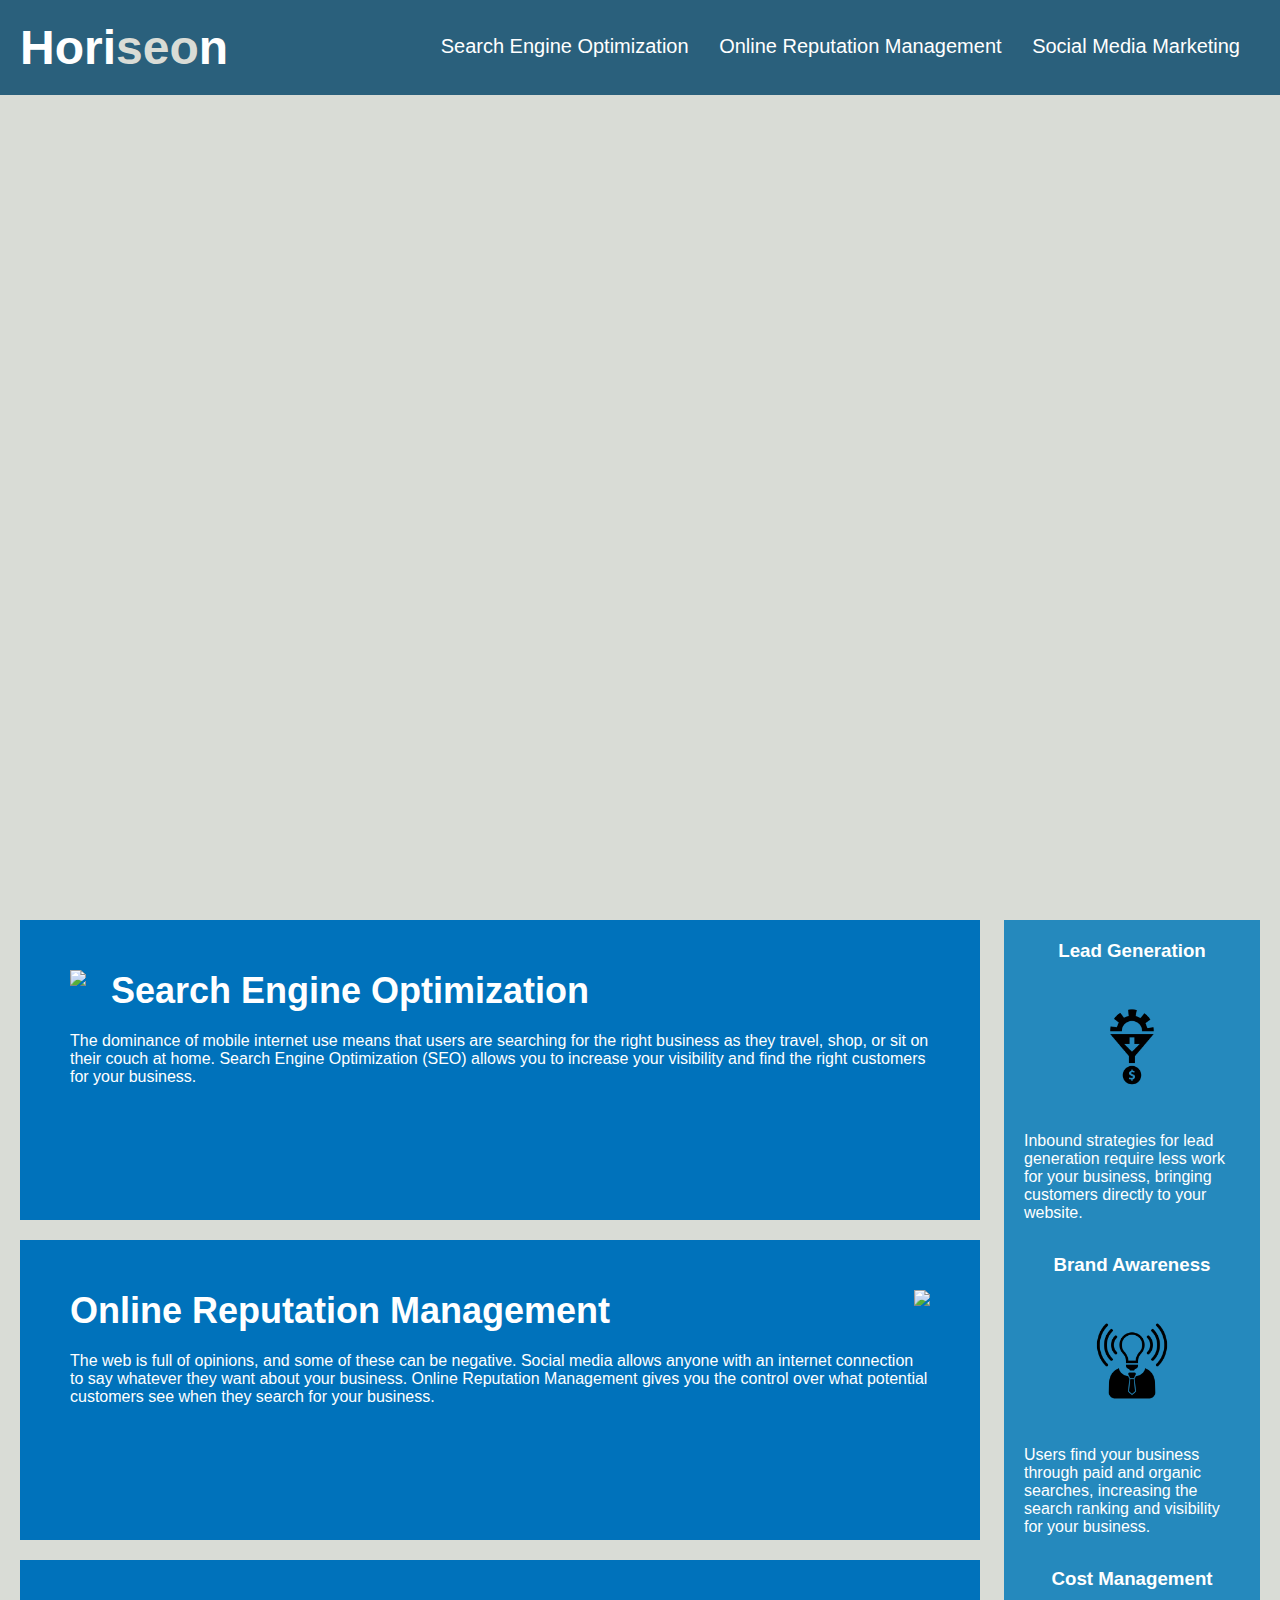
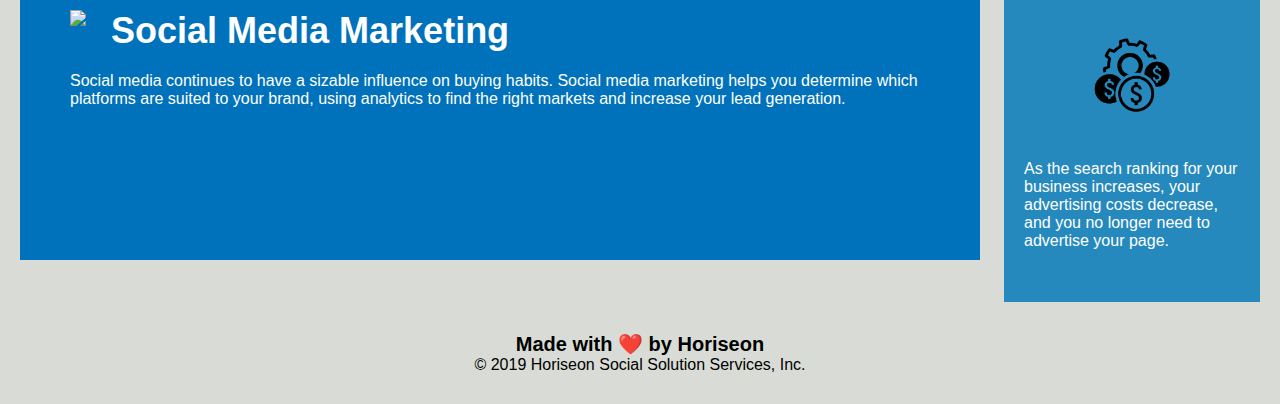
==== Develop/index2.html @ 613b4c70 "dry aside classes" ====
<!DOCTYPE html>
<html lang="en-us">

<head>
    <meta charset="UTF-8" />
    <link rel="stylesheet" href="./assets/css/style.css">
    <title>website</title>
</head>

<body>
    <header class="header">
        <h1>Hori<span class="seo">seo</span>n</h1>
        <div>
            <ul>
                <li>
                    <a href="#search-engine-optimization">Search Engine Optimization</a>
                </li>
                <li>
                    <a href="#online-reputation-management">Online Reputation Management</a>
                </li>
                <li>
                    <a href="#social-media-marketing">Social Media Marketing</a>
                </li>
            </ul>
        </div>
    </header>
    <div class="hero"></div>
    <main class="content">
        <section class="search-engine-optimization">
            <img src="./assets/images/search-engine-optimization.jpg" class="float-left" />
            <h2>Search Engine Optimization</h2>
            <p>
                The dominance of mobile internet use means that users are searching for the right business as they travel, shop, or sit on their couch at home. Search Engine Optimization (SEO) allows you to increase your visibility and find the right customers for your business.
            </p>
        </section>
        <!-- there arent any css id changes that are made maybe remove them-->
        <section class="online-reputation-management">
            <img src="./assets/images/online-reputation-management.jpg" class="float-right" />
            <h2>Online Reputation Management</h2>
            <p>
                The web is full of opinions, and some of these can be negative. Social media allows anyone with an internet connection to say whatever they want about your business. Online Reputation Management gives you the control over what potential customers see when they search for your business.
            </p>
        </section>
        <!-- there arent any css id changes that are made maybe remove them-->
        <section class="social-media-marketing">
            <img src="./assets/images/social-media-marketing.jpg" class="float-left" />
            <h2>Social Media Marketing</h2>
            <p>
                Social media continues to have a sizable influence on buying habits. Social media marketing helps you determine which platforms are suited to your brand, using analytics to find the right markets and increase your lead generation.
            </p>
        </section>
    </main>
    <aside class="benefits">
        <section class="benefit-format">
            <h3>Lead Generation</h3>
            <img src="./assets/images/lead-generation.png" />
            <p>
                Inbound strategies for lead generation require less work for your business, bringing customers directly to your website.
            </p>
        </section>
        <section class="benefit-format">
            <h3>Brand Awareness</h3>
            <img src="./assets/images/brand-awareness.png" />
            <p>
                Users find your business through paid and organic searches, increasing the search ranking and visibility for your business.
            </p>
        </section>
        <section class="benefit-format">
            <h3>Cost Management</h3>
            <img src="./assets/images/cost-management.png" />
            <p>
                As the search ranking for your business increases, your advertising costs decrease, and you no longer need to advertise your page.
            </p>
        </section>
    </aside>
    <footer class="footer">
        <h2>Made with ❤️️ by Horiseon</h2>
        <p>
            &copy; 2019 Horiseon Social Solution Services, Inc.
        </p>
    </footer>
</body>

</html>
---- Develop/assets/css/style.css ----
* {
    box-sizing: border-box;
    padding: 0;
    margin: 0;
}

body {
    background-color: #d9dcd6;
}

.header {
    padding: 20px;
    font-family: 'Trebuchet MS', 'Lucida Sans Unicode', 'Lucida Grande', 'Lucida Sans', Arial, sans-serif;
    background-color: #2a607c;
    color: #ffffff;
}

.header h1 {
    display: inline-block;
    font-size: 48px;
}

.header h1 .seo {
    color: #d9dcd6;
}

.header div {
    padding-top: 15px;
    margin-right: 20px;
    float: right;
    font-family: 'Gill Sans', 'Gill Sans MT', Calibri, 'Trebuchet MS', sans-serif;
    font-size: 20px;
}

.header div ul {
    list-style-type: none;
}

.header div ul li {
    display: inline-block;
    margin-left: 25px;
}

a {
    color: #ffffff;
    text-decoration: none;
}

p {
    font-size: 16px;
}

.hero {
    height: 800px;
    width: 100%;
    margin-bottom: 25px;
    background-image: url("../images/digital-marketing-meeting.jpg");
    background-size: cover;
    background-position: center;
}

.float-left {
    float: left;
    margin-right: 25px;
}

.float-right {
    float: right;
    margin-left: 25px;
}

.content {
    width: 75%;
    display: inline-block;
    margin-left: 20px;
}

.benefits {
    margin-right: 20px;
    padding: 20px;
    clear: both;
    float: right;
    width: 20%;
    height: 100%;
    font-family: 'Gill Sans', 'Gill Sans MT', Calibri, 'Trebuchet MS', sans-serif;
    background-color: #2589bd;
}

/* Reduce the amount of times these classes repeat themselves */
.benefit-format {
    margin-bottom: 32px;
    color: #ffffff;
}

.benefit-brand {
    margin-bottom: 32px;
    color: #ffffff;
}

.benefit-cost {
    margin-bottom: 32px;
    color: #ffffff;
}

/* Reduce the amount of times these classes repeat themselves */
.benefit-format h3 {
    margin-bottom: 10px;
    text-align: center;
}

.benefit-brand h3 {
    margin-bottom: 10px;
    text-align: center;
}

.benefit-cost h3 {
    margin-bottom: 10px;
    text-align: center;
}

/* Reduce the amount of times these classes repeat themselves */
.benefit-format img {
    display: block;
    margin: 10px auto;
    max-width: 150px;
}

.benefit-brand img {
    display: block;
    margin: 10px auto;
    max-width: 150px;
}

.benefit-cost img {
    display: block;
    margin: 10px auto;
    max-width: 150px;
}

/* Reduce the amount of times these classes repeat themselves */
.search-engine-optimization {
    margin-bottom: 20px;
    padding: 50px;
    height: 300px;
    font-family: 'Gill Sans', 'Gill Sans MT', Calibri, 'Trebuchet MS', sans-serif;
    background-color: #0072bb;
    color: #ffffff;
}

.online-reputation-management {
    margin-bottom: 20px;
    padding: 50px;
    height: 300px;
    font-family: 'Gill Sans', 'Gill Sans MT', Calibri, 'Trebuchet MS', sans-serif;
    background-color: #0072bb;
    color: #ffffff;
}

.social-media-marketing {
    margin-bottom: 20px;
    padding: 50px;
    height: 300px;
    font-family: 'Gill Sans', 'Gill Sans MT', Calibri, 'Trebuchet MS', sans-serif;
    background-color: #0072bb;
    color: #ffffff;
}

/* Reduce the amount of times these classes repeat themselves */
.search-engine-optimization img {
    max-height: 200px;
}

.online-reputation-management img {
    max-height: 200px;
}

.social-media-marketing img {
    max-height: 200px;
}

/* Reduce the amount of times these classes repeat themselves */
.search-engine-optimization h2 {
    margin-bottom: 20px;
    font-size: 36px;
}

.online-reputation-management h2 {
    margin-bottom: 20px;
    font-size: 36px;
}

.social-media-marketing h2 {
    margin-bottom: 20px;
    font-size: 36px;
}

.footer {
    padding: 30px;
    clear: both;
    font-family: 'Trebuchet MS', 'Lucida Sans Unicode', 'Lucida Grande', 'Lucida Sans', Arial, sans-serif;
    text-align: center;
}

.footer h2 {
    font-size: 20px;
}
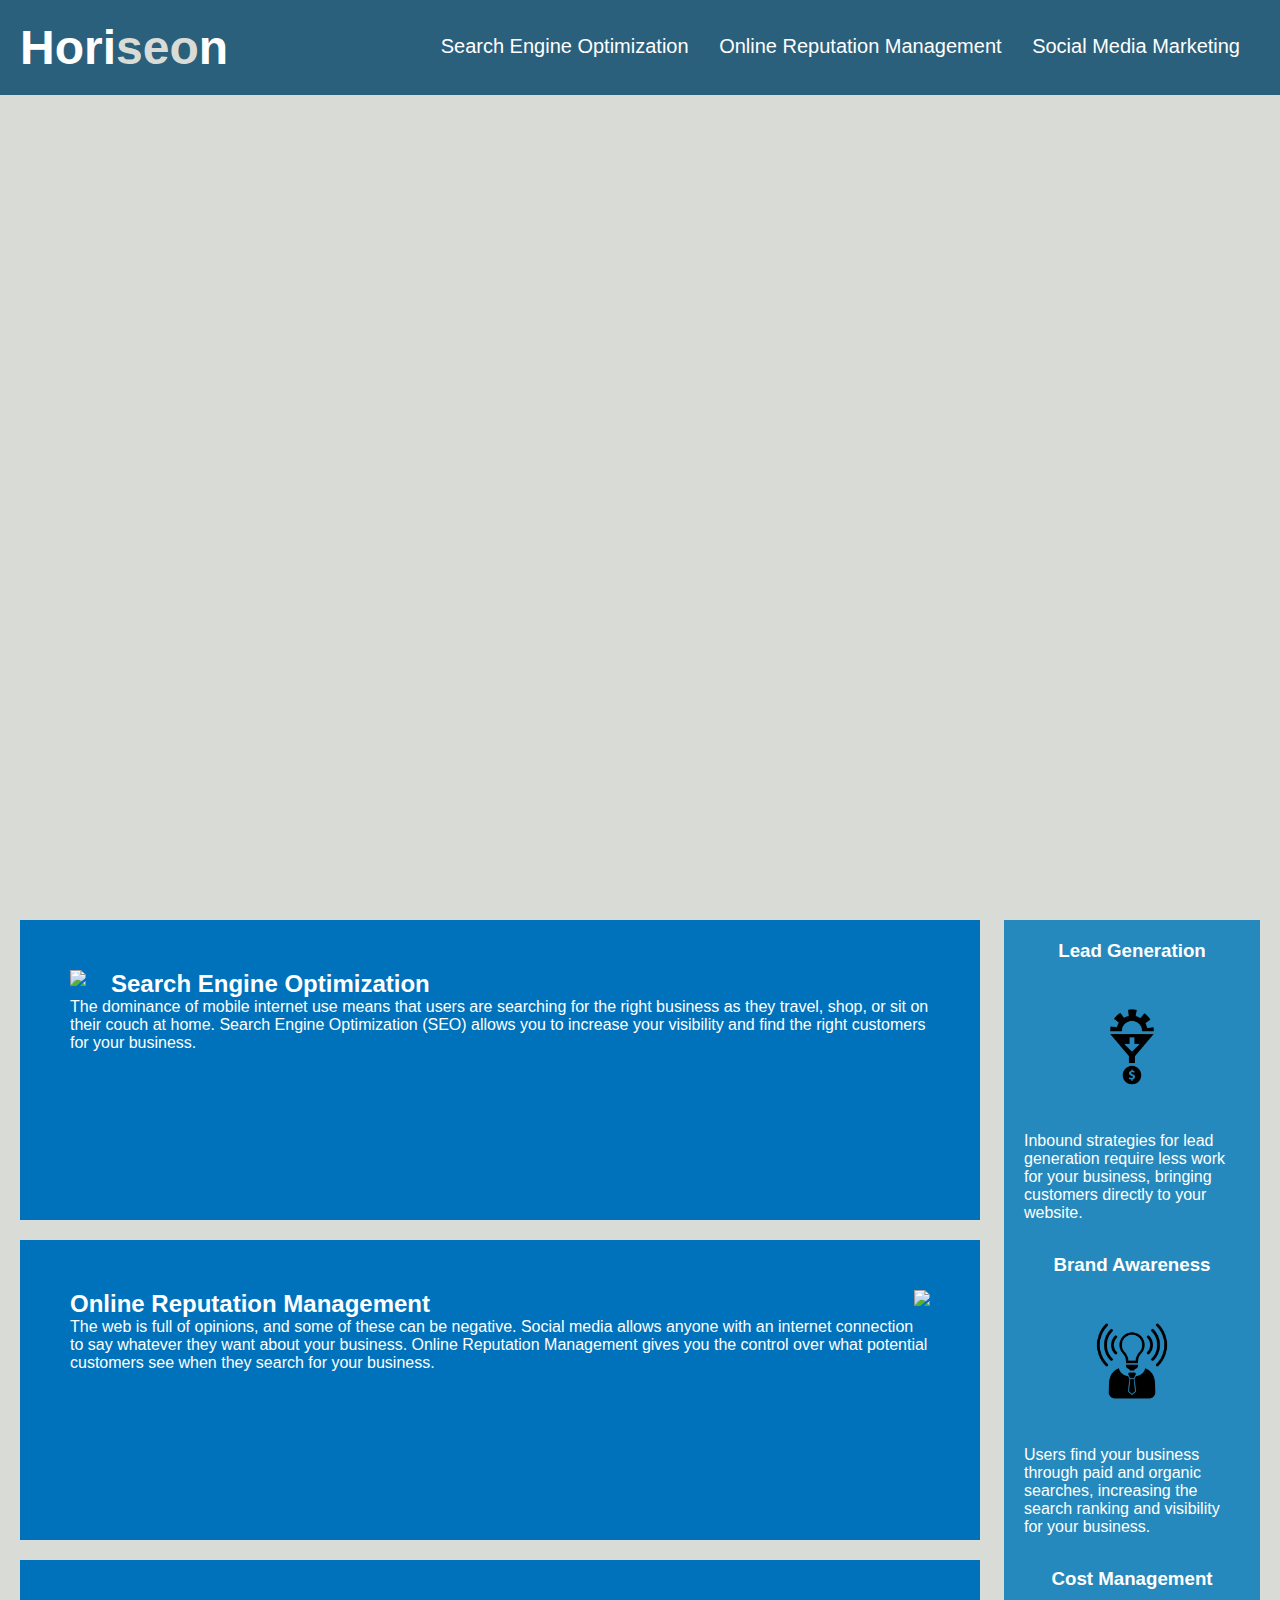
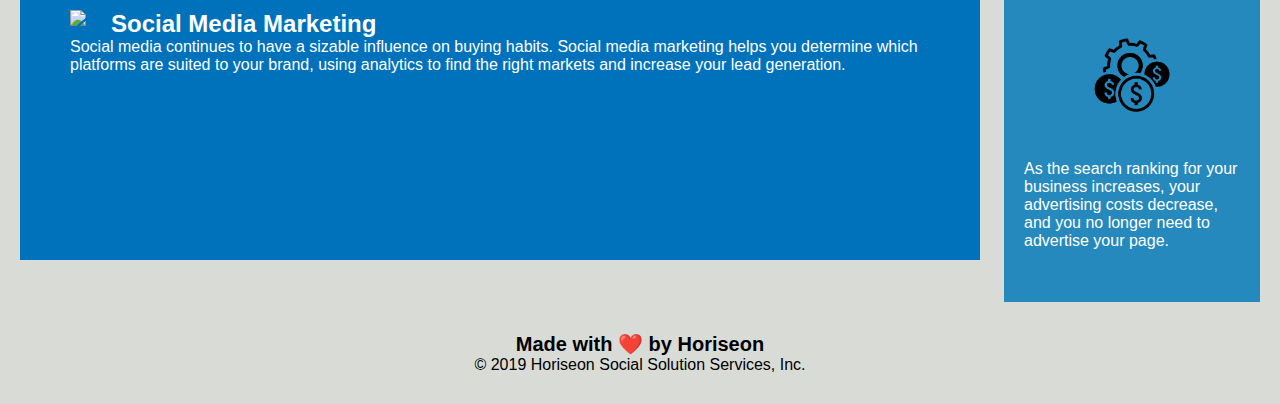
==== commit e915d3dd: "fixed id ionfo" ====
--- a/Develop/index2.html
+++ b/Develop/index2.html
@@ -26,7 +26,7 @@
     </header>
     <div class="hero"></div>
     <main class="content">
-        <section class="search-engine-optimization">
+        <section id="search-engine-optimization" class="aside-optimization">
             <img src="./assets/images/search-engine-optimization.jpg" class="float-left" />
             <h2>Search Engine Optimization</h2>
             <p>
@@ -34,7 +34,7 @@
             </p>
         </section>
         <!-- there arent any css id changes that are made maybe remove them-->
-        <section class="online-reputation-management">
+        <section id="online-reputation-management" class="aside-optimization">
             <img src="./assets/images/online-reputation-management.jpg" class="float-right" />
             <h2>Online Reputation Management</h2>
             <p>
@@ -42,7 +42,7 @@
             </p>
         </section>
         <!-- there arent any css id changes that are made maybe remove them-->
-        <section class="social-media-marketing">
+        <section id="social-media-marketing" class="aside-optimization">
             <img src="./assets/images/social-media-marketing.jpg" class="float-left" />
             <h2>Social Media Marketing</h2>
             <p>
--- a/Develop/assets/css/style.css
+++ b/Develop/assets/css/style.css
@@ -92,7 +92,7 @@
     color: #ffffff;
 }
 
-.benefit-brand {
+/* .benefit-brand {
     margin-bottom: 32px;
     color: #ffffff;
 }
@@ -100,7 +100,7 @@
 .benefit-cost {
     margin-bottom: 32px;
     color: #ffffff;
-}
+} */
 
 /* Reduce the amount of times these classes repeat themselves */
 .benefit-format h3 {
@@ -108,7 +108,7 @@
     text-align: center;
 }
 
-.benefit-brand h3 {
+/* .benefit-brand h3 {
     margin-bottom: 10px;
     text-align: center;
 }
@@ -116,7 +116,7 @@
 .benefit-cost h3 {
     margin-bottom: 10px;
     text-align: center;
-}
+} */
 
 /* Reduce the amount of times these classes repeat themselves */
 .benefit-format img {
@@ -124,7 +124,7 @@
     margin: 10px auto;
     max-width: 150px;
 }
-
+/* 
 .benefit-brand img {
     display: block;
     margin: 10px auto;
@@ -135,10 +135,10 @@
     display: block;
     margin: 10px auto;
     max-width: 150px;
-}
-
-/* Reduce the amount of times these classes repeat themselves */
-.search-engine-optimization {
+} */
+
+/* Reduce the amount of times these classes repeat themselves */
+.aside-optimization {
     margin-bottom: 20px;
     padding: 50px;
     height: 300px;
@@ -166,7 +166,7 @@
 }
 
 /* Reduce the amount of times these classes repeat themselves */
-.search-engine-optimization img {
+.aside-optimization img {
     max-height: 200px;
 }
 
@@ -179,7 +179,7 @@
 }
 
 /* Reduce the amount of times these classes repeat themselves */
-.search-engine-optimization h2 {
+.saside-optimization h2 {
     margin-bottom: 20px;
     font-size: 36px;
 }
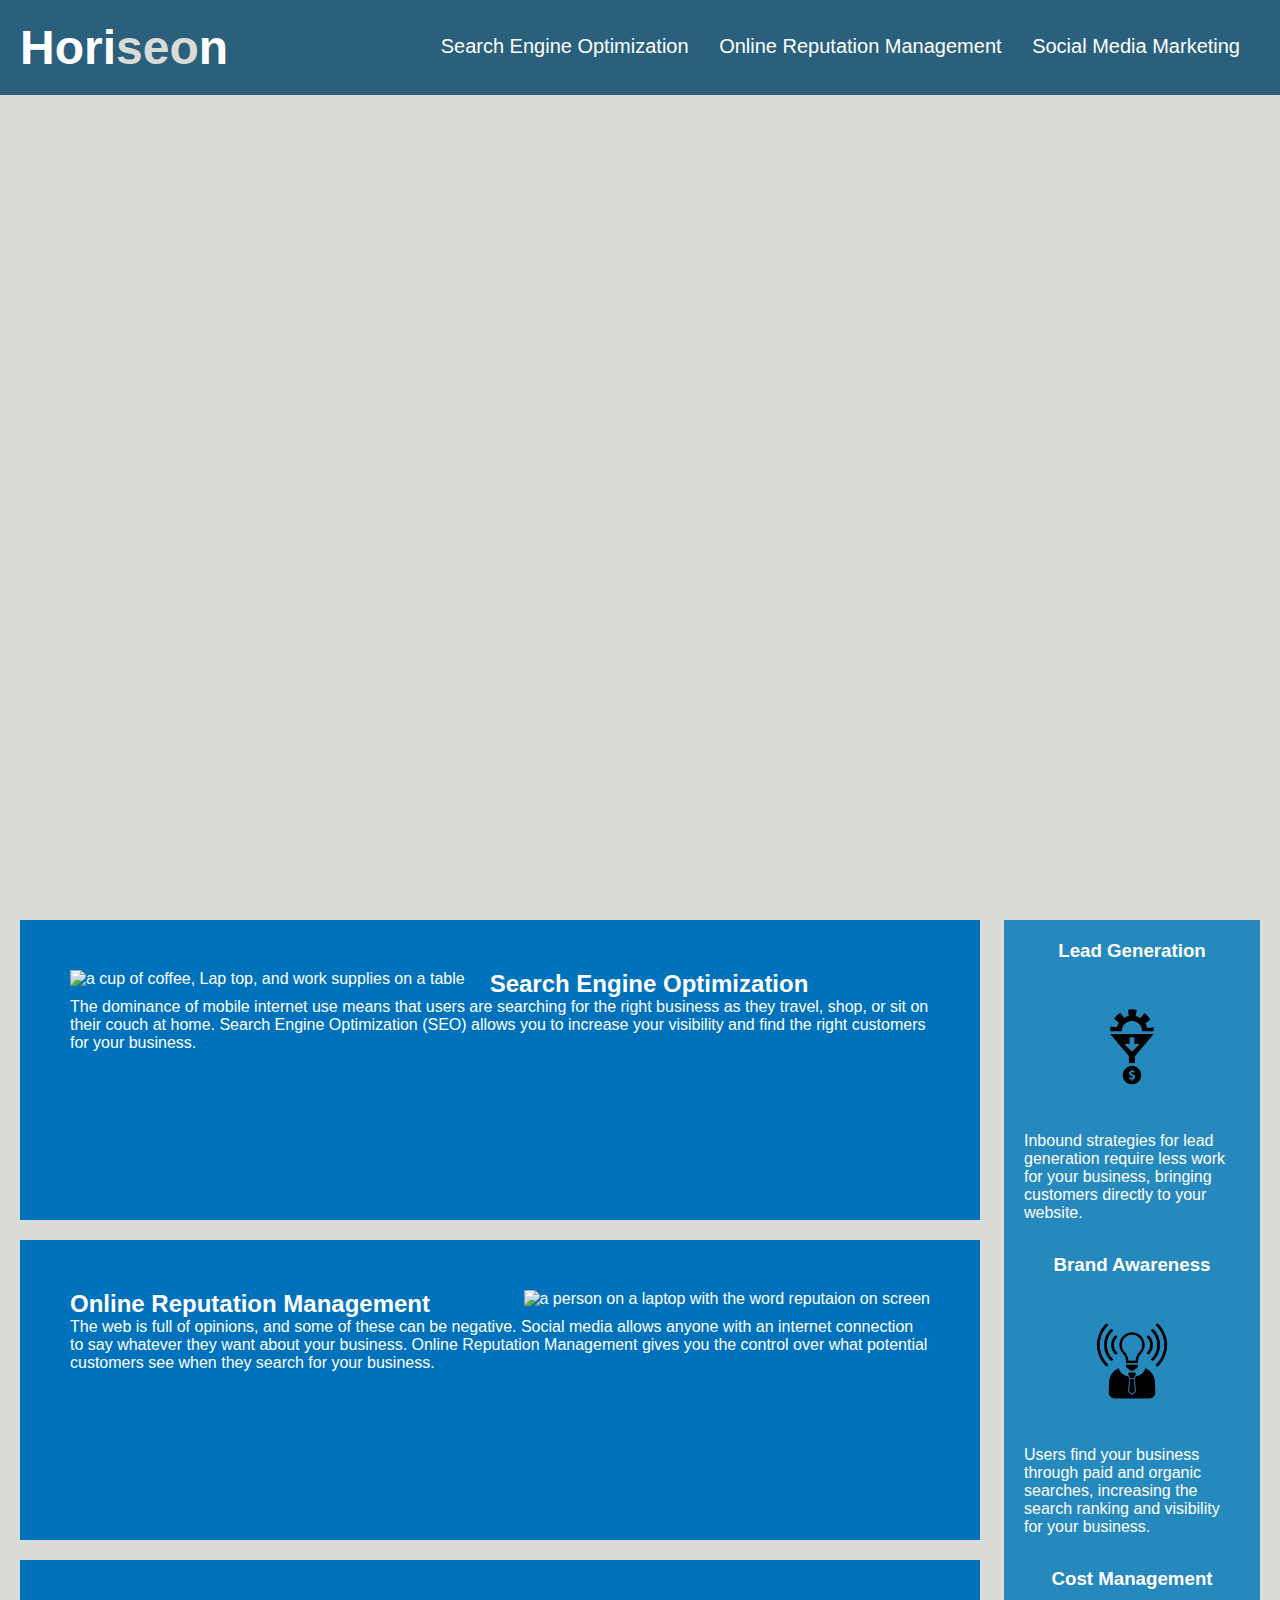
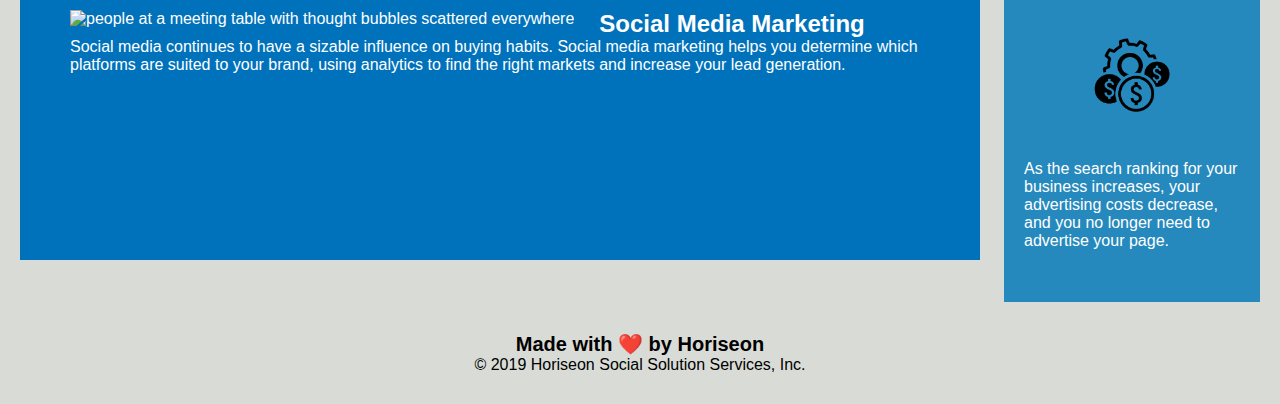
==== commit 2d9ddadf: "alt tags started" ====
--- a/Develop/index2.html
+++ b/Develop/index2.html
@@ -27,7 +27,7 @@
     <div class="hero"></div>
     <main class="content">
         <section id="search-engine-optimization" class="aside-optimization">
-            <img src="./assets/images/search-engine-optimization.jpg" class="float-left" />
+            <img src="./assets/images/search-engine-optimization.jpg" alt="a cup of coffee, Lap top, and work supplies on a table" class="float-left" />
             <h2>Search Engine Optimization</h2>
             <p>
                 The dominance of mobile internet use means that users are searching for the right business as they travel, shop, or sit on their couch at home. Search Engine Optimization (SEO) allows you to increase your visibility and find the right customers for your business.
@@ -35,7 +35,7 @@
         </section>
         <!-- there arent any css id changes that are made maybe remove them-->
         <section id="online-reputation-management" class="aside-optimization">
-            <img src="./assets/images/online-reputation-management.jpg" class="float-right" />
+            <img src="./assets/images/online-reputation-management.jpg" alt="a person on a laptop with the word reputaion on screen" class="float-right" />
             <h2>Online Reputation Management</h2>
             <p>
                 The web is full of opinions, and some of these can be negative. Social media allows anyone with an internet connection to say whatever they want about your business. Online Reputation Management gives you the control over what potential customers see when they search for your business.
@@ -43,7 +43,7 @@
         </section>
         <!-- there arent any css id changes that are made maybe remove them-->
         <section id="social-media-marketing" class="aside-optimization">
-            <img src="./assets/images/social-media-marketing.jpg" class="float-left" />
+            <img src="./assets/images/social-media-marketing.jpg" alt="people at a meeting table with thought bubbles scattered everywhere" class="float-left" />
             <h2>Social Media Marketing</h2>
             <p>
                 Social media continues to have a sizable influence on buying habits. Social media marketing helps you determine which platforms are suited to your brand, using analytics to find the right markets and increase your lead generation.
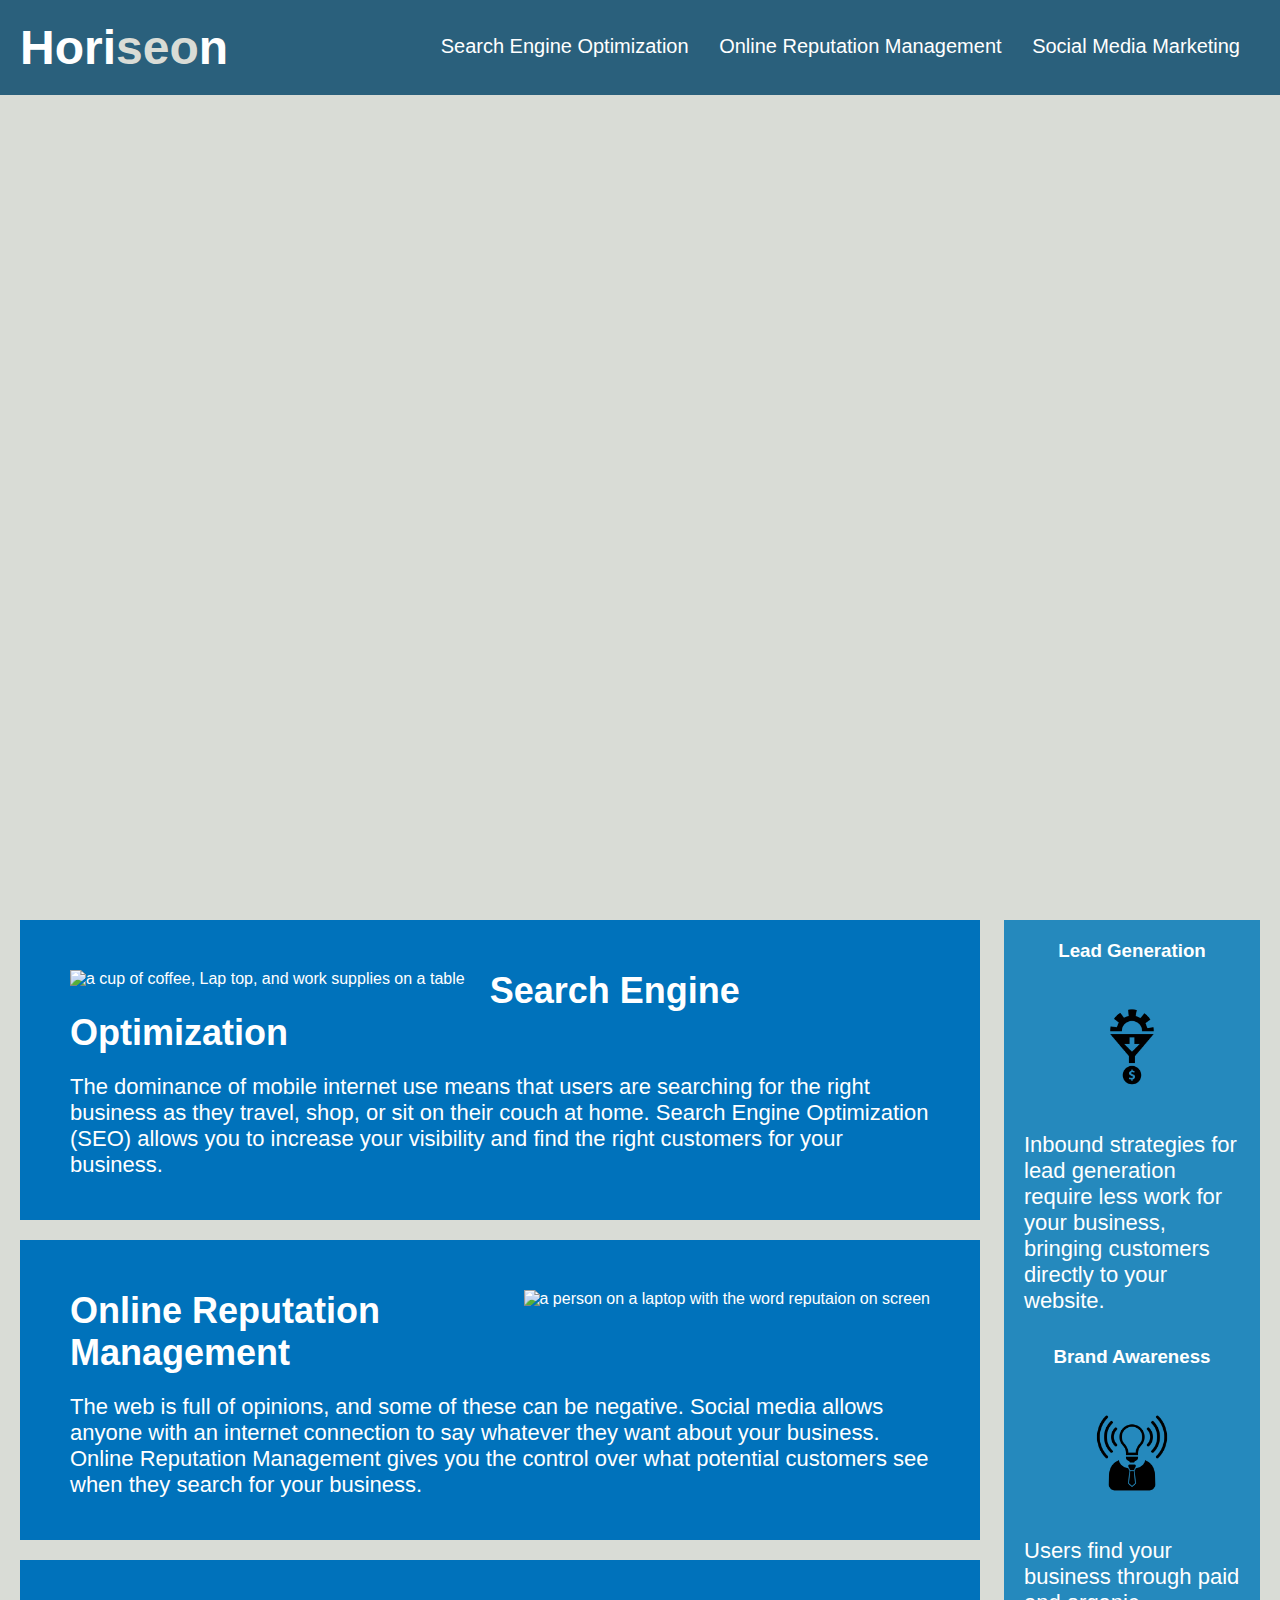
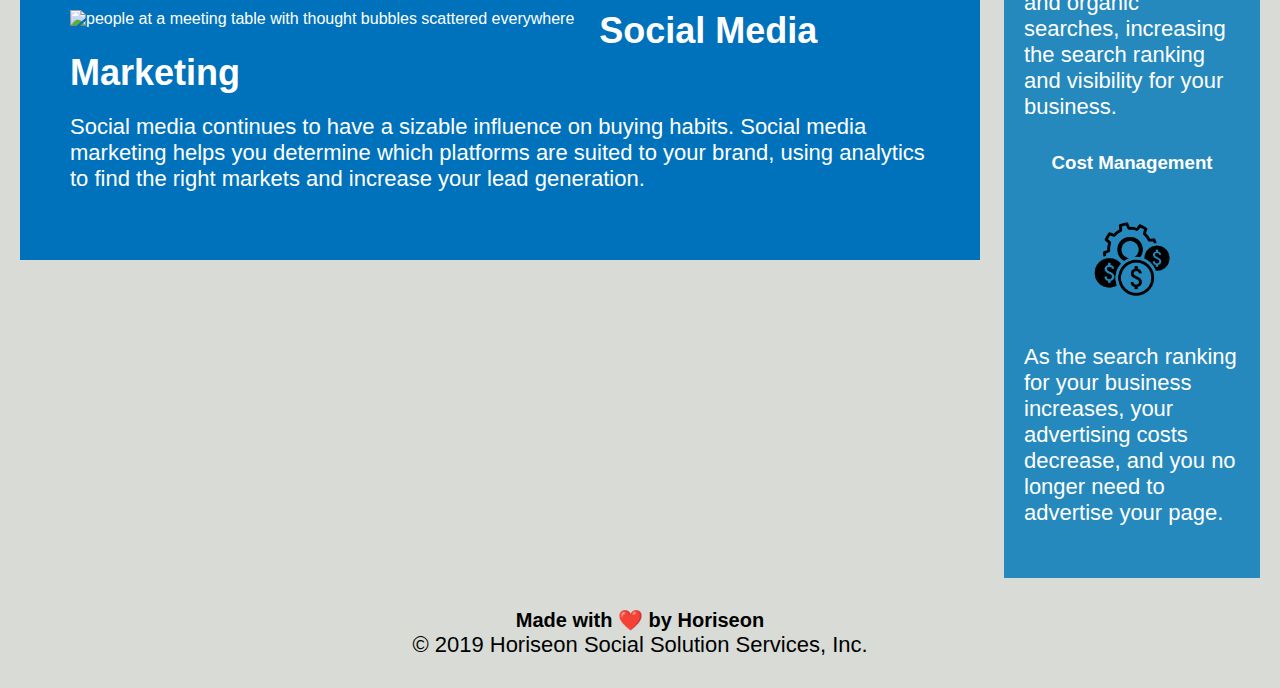
==== commit 8d6ef876: "alt tags all added" ====
--- a/Develop/index2.html
+++ b/Develop/index2.html
@@ -24,9 +24,9 @@
             </ul>
         </div>
     </header>
-    <div class="hero"></div>
+    <div class="hero" role="img" aria-label="Four people in an important meeting in a boardroom"></div>
     <main class="content">
-        <section id="search-engine-optimization" class="aside-optimization">
+        <section id="search-engine-optimization" class="benefit-format">
             <img src="./assets/images/search-engine-optimization.jpg" alt="a cup of coffee, Lap top, and work supplies on a table" class="float-left" />
             <h2>Search Engine Optimization</h2>
             <p>
@@ -34,7 +34,7 @@
             </p>
         </section>
         <!-- there arent any css id changes that are made maybe remove them-->
-        <section id="online-reputation-management" class="aside-optimization">
+        <section id="online-reputation-management" class="benefit-format">
             <img src="./assets/images/online-reputation-management.jpg" alt="a person on a laptop with the word reputaion on screen" class="float-right" />
             <h2>Online Reputation Management</h2>
             <p>
@@ -42,7 +42,7 @@
             </p>
         </section>
         <!-- there arent any css id changes that are made maybe remove them-->
-        <section id="social-media-marketing" class="aside-optimization">
+        <section id="social-media-marketing" class="benefit-format">
             <img src="./assets/images/social-media-marketing.jpg" alt="people at a meeting table with thought bubbles scattered everywhere" class="float-left" />
             <h2>Social Media Marketing</h2>
             <p>
@@ -51,23 +51,23 @@
         </section>
     </main>
     <aside class="benefits">
-        <section class="benefit-format">
+        <section class="aside-optimization">
             <h3>Lead Generation</h3>
-            <img src="./assets/images/lead-generation.png" />
+            <img src="./assets/images/lead-generation.png" alt= "a money making prosses" />
             <p>
                 Inbound strategies for lead generation require less work for your business, bringing customers directly to your website.
             </p>
         </section>
-        <section class="benefit-format">
+        <section class="aside-optimization">
             <h3>Brand Awareness</h3>
-            <img src="./assets/images/brand-awareness.png" />
+            <img src="./assets/images/brand-awareness.png" alt= "a man with a light bulb head"/>
             <p>
                 Users find your business through paid and organic searches, increasing the search ranking and visibility for your business.
             </p>
         </section>
-        <section class="benefit-format">
+        <section class="aside-optimization">
             <h3>Cost Management</h3>
-            <img src="./assets/images/cost-management.png" />
+            <img src="./assets/images/cost-management.png" alt="3 cogs and a dollar sign"/>
             <p>
                 As the search ranking for your business increases, your advertising costs decrease, and you no longer need to advertise your page.
             </p>
--- a/Develop/assets/css/style.css
+++ b/Develop/assets/css/style.css
@@ -47,7 +47,7 @@
 }
 
 p {
-    font-size: 16px;
+    font-size: 22px;
 }
 
 .hero {
@@ -87,7 +87,7 @@
 }
 
 /* Reduce the amount of times these classes repeat themselves */
-.benefit-format {
+.aside-optimization {
     margin-bottom: 32px;
     color: #ffffff;
 }
@@ -103,7 +103,7 @@
 } */
 
 /* Reduce the amount of times these classes repeat themselves */
-.benefit-format h3 {
+.aside-optimization h3 {
     margin-bottom: 10px;
     text-align: center;
 }
@@ -119,7 +119,7 @@
 } */
 
 /* Reduce the amount of times these classes repeat themselves */
-.benefit-format img {
+.aside-optimization img {
     display: block;
     margin: 10px auto;
     max-width: 150px;
@@ -138,7 +138,7 @@
 } */
 
 /* Reduce the amount of times these classes repeat themselves */
-.aside-optimization {
+.benefit-format {
     margin-bottom: 20px;
     padding: 50px;
     height: 300px;
@@ -147,7 +147,7 @@
     color: #ffffff;
 }
 
-.online-reputation-management {
+/* .online-reputation-management {
     margin-bottom: 20px;
     padding: 50px;
     height: 300px;
@@ -163,28 +163,28 @@
     font-family: 'Gill Sans', 'Gill Sans MT', Calibri, 'Trebuchet MS', sans-serif;
     background-color: #0072bb;
     color: #ffffff;
-}
-
-/* Reduce the amount of times these classes repeat themselves */
-.aside-optimization img {
+} */
+
+/* Reduce the amount of times these classes repeat themselves */
+.benefit-format img {
     max-height: 200px;
 }
 
-.online-reputation-management img {
+/* .online-reputation-management img {
     max-height: 200px;
 }
 
 .social-media-marketing img {
     max-height: 200px;
-}
-
-/* Reduce the amount of times these classes repeat themselves */
-.saside-optimization h2 {
+} */
+
+/* Reduce the amount of times these classes repeat themselves */
+.benefit-format h2 {
     margin-bottom: 20px;
     font-size: 36px;
 }
 
-.online-reputation-management h2 {
+/* .online-reputation-management h2 {
     margin-bottom: 20px;
     font-size: 36px;
 }
@@ -192,7 +192,7 @@
 .social-media-marketing h2 {
     margin-bottom: 20px;
     font-size: 36px;
-}
+} */
 
 .footer {
     padding: 30px;
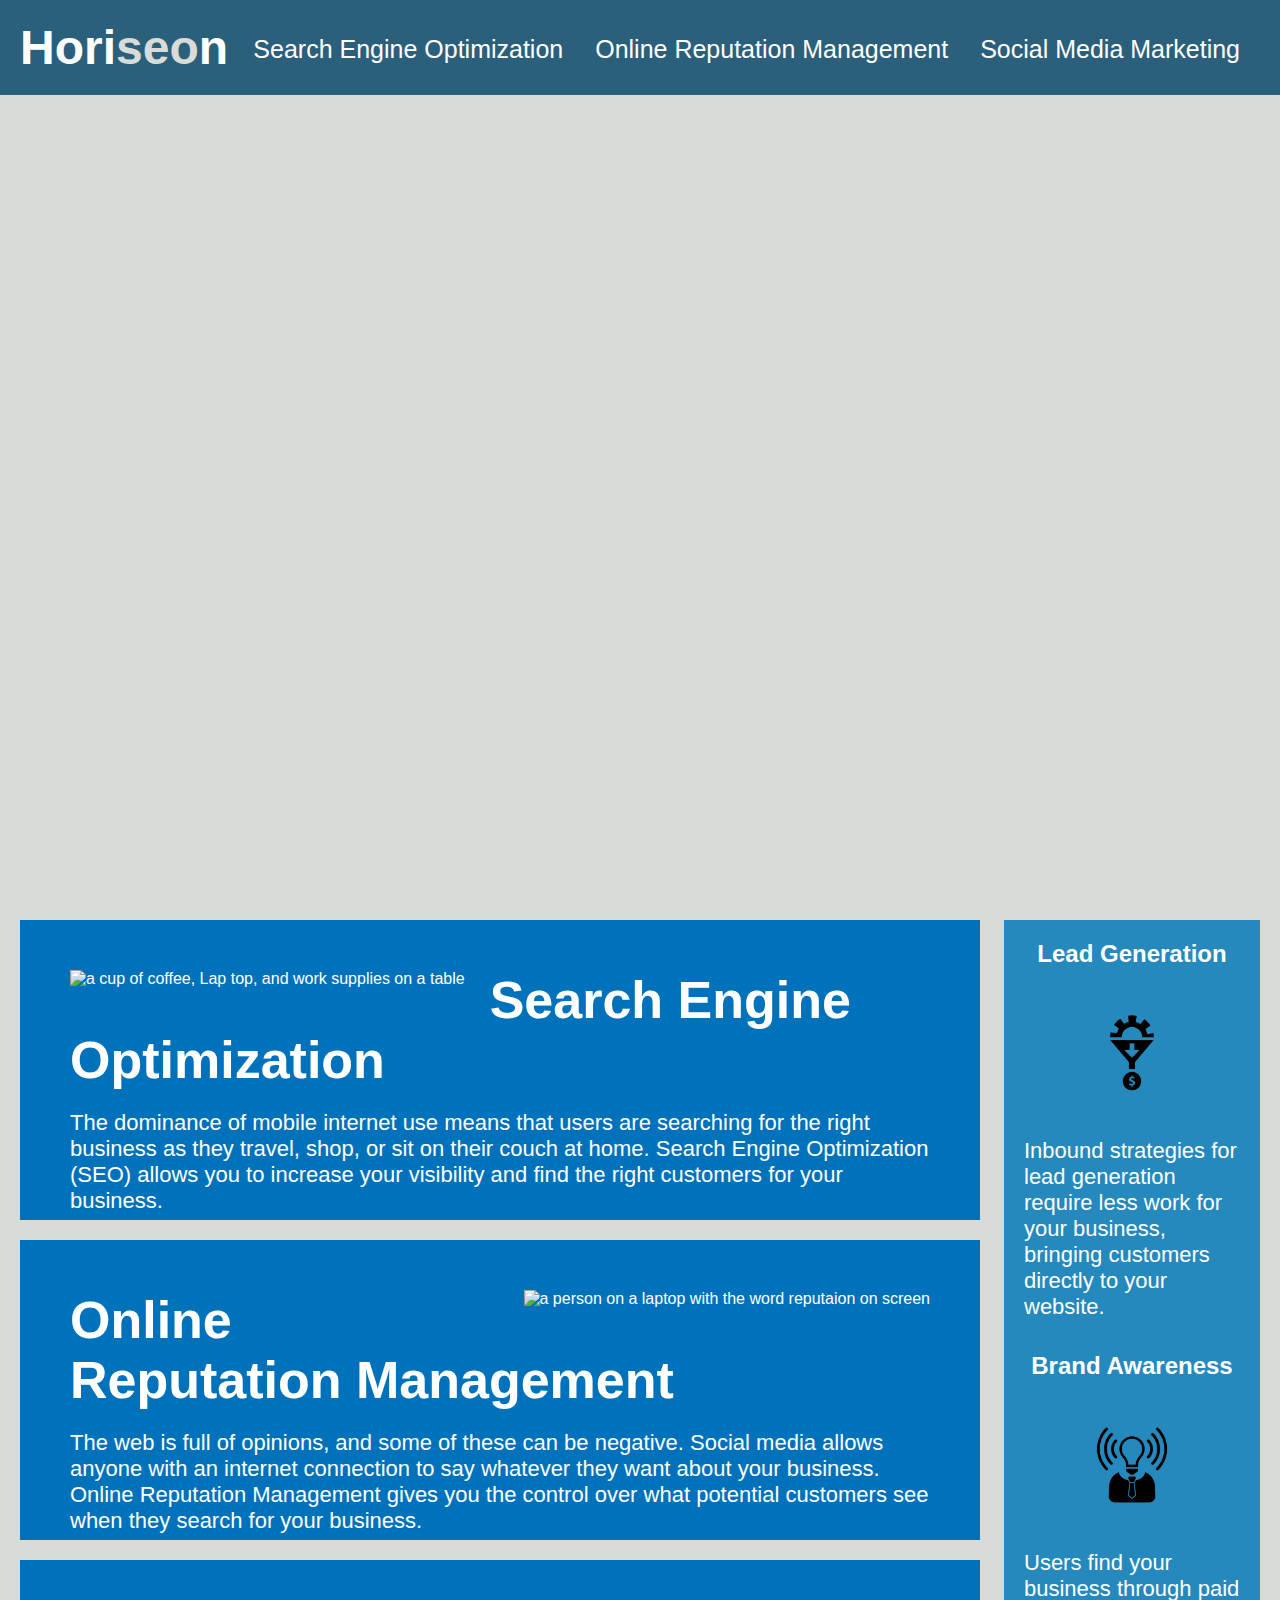
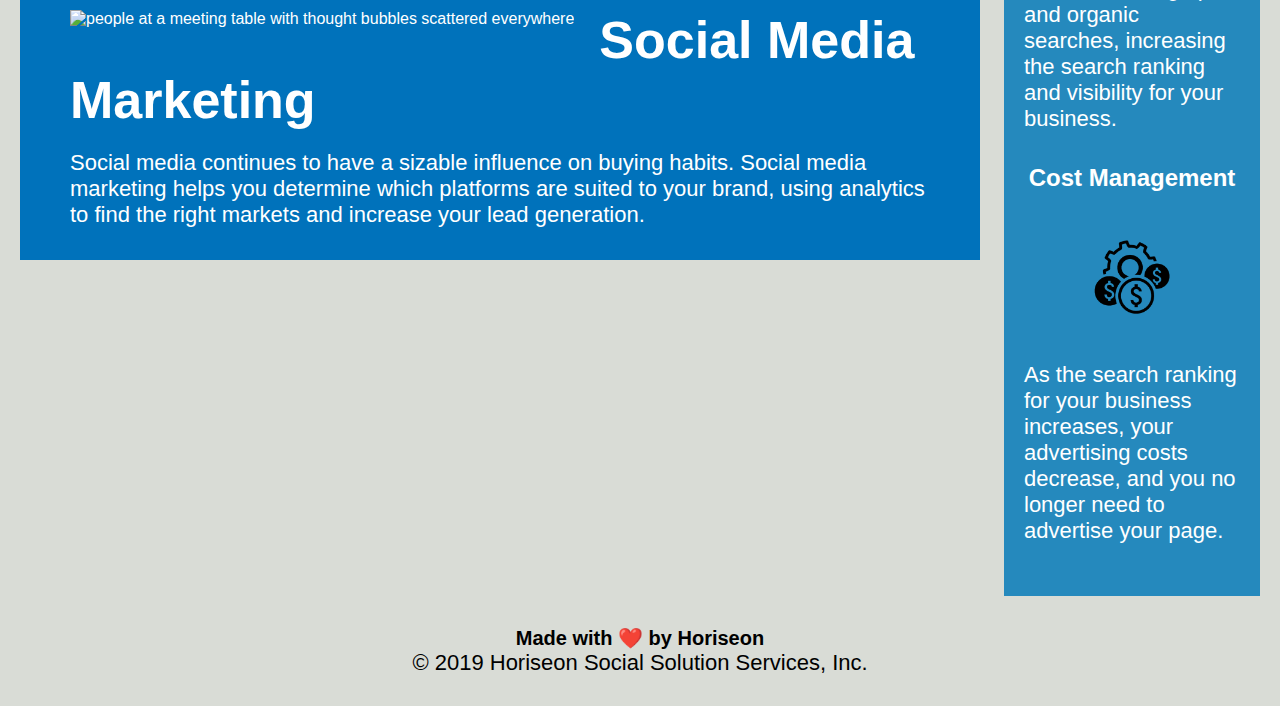
==== commit 097c33ff: "updates" ====
--- a/Develop/index2.html
+++ b/Develop/index2.html
@@ -25,7 +25,7 @@
         </div>
     </header>
     <div class="hero" role="img" aria-label="Four people in an important meeting in a boardroom"></div>
-    <main class="content">
+    <main class="benefits">
         <section id="search-engine-optimization" class="benefit-format">
             <img src="./assets/images/search-engine-optimization.jpg" alt="a cup of coffee, Lap top, and work supplies on a table" class="float-left" />
             <h2>Search Engine Optimization</h2>
@@ -50,7 +50,7 @@
             </p>
         </section>
     </main>
-    <aside class="benefits">
+    <aside class="content">
         <section class="aside-optimization">
             <h3>Lead Generation</h3>
             <img src="./assets/images/lead-generation.png" alt= "a money making prosses" />
--- a/Develop/assets/css/style.css
+++ b/Develop/assets/css/style.css
@@ -29,7 +29,7 @@
     margin-right: 20px;
     float: right;
     font-family: 'Gill Sans', 'Gill Sans MT', Calibri, 'Trebuchet MS', sans-serif;
-    font-size: 20px;
+    font-size: 25px;
 }
 
 .header div ul {
@@ -69,13 +69,13 @@
     margin-left: 25px;
 }
 
-.content {
+.benefits{
     width: 75%;
     display: inline-block;
     margin-left: 20px;
 }
 
-.benefits {
+.content{
     margin-right: 20px;
     padding: 20px;
     clear: both;
@@ -104,6 +104,7 @@
 
 /* Reduce the amount of times these classes repeat themselves */
 .aside-optimization h3 {
+    font-size: 24px;
     margin-bottom: 10px;
     text-align: center;
 }
@@ -181,7 +182,7 @@
 /* Reduce the amount of times these classes repeat themselves */
 .benefit-format h2 {
     margin-bottom: 20px;
-    font-size: 36px;
+    font-size: 52px;
 }
 
 /* .online-reputation-management h2 {
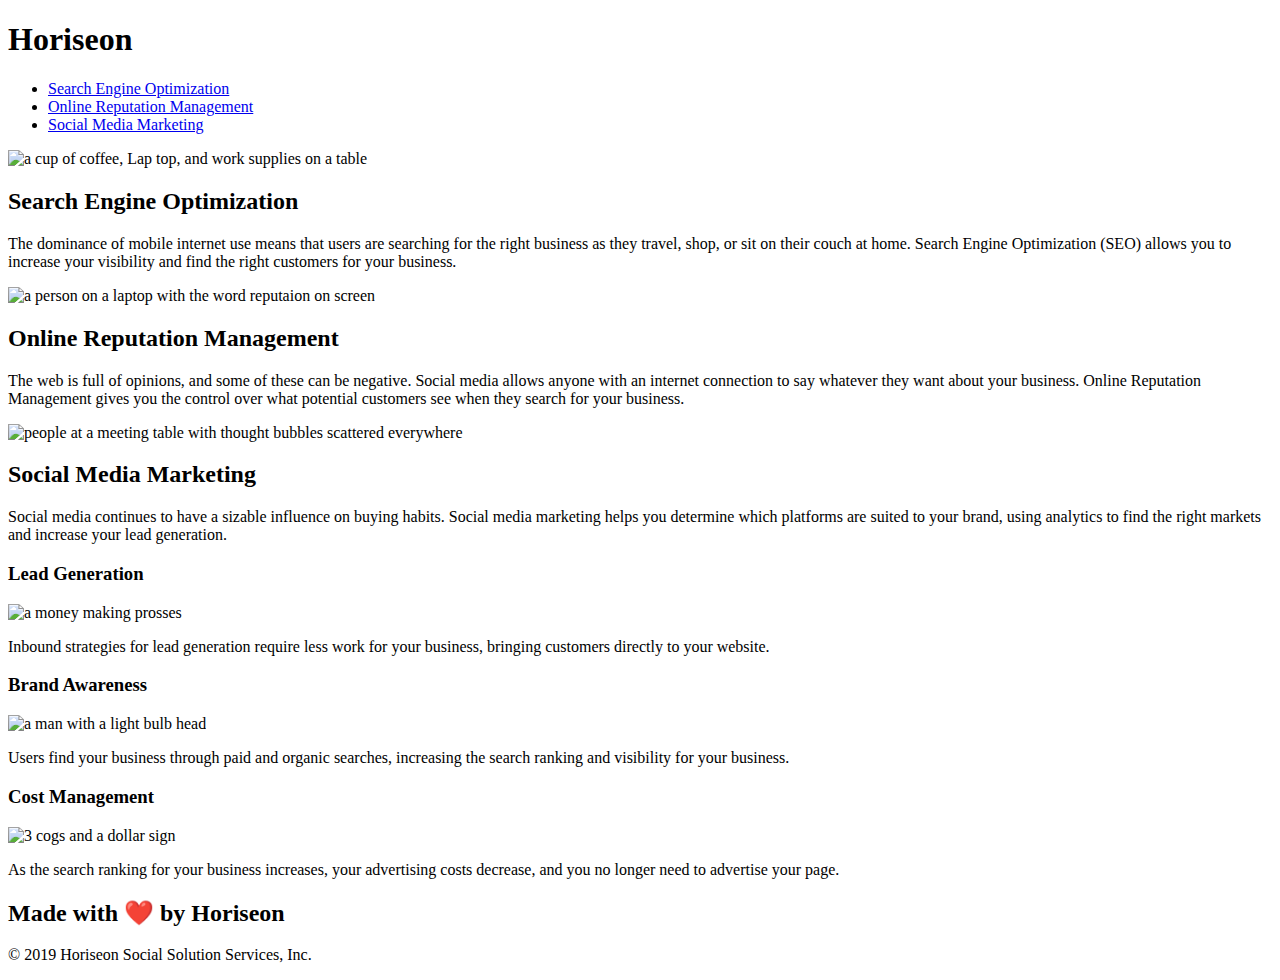
==== commit 770848be: "put everything into the Develep folder" ====
--- a/Develop/index2.html
+++ b/Develop/index2.html
@@ -3,7 +3,7 @@
 
 <head>
     <meta charset="UTF-8" />
-    <link rel="stylesheet" href="./assets/css/style.css">
+    <link rel="stylesheet" href="./Develop/assets/css/style.css">
     <title>website</title>
 </head>
 
@@ -27,7 +27,7 @@
     <div class="hero" role="img" aria-label="Four people in an important meeting in a boardroom"></div>
     <main class="benefits">
         <section id="search-engine-optimization" class="benefit-format">
-            <img src="./assets/images/search-engine-optimization.jpg" alt="a cup of coffee, Lap top, and work supplies on a table" class="float-left" />
+            <img src="./Develop/assets/images/search-engine-optimization.jpg" alt="a cup of coffee, Lap top, and work supplies on a table" class="float-left" />
             <h2>Search Engine Optimization</h2>
             <p>
                 The dominance of mobile internet use means that users are searching for the right business as they travel, shop, or sit on their couch at home. Search Engine Optimization (SEO) allows you to increase your visibility and find the right customers for your business.
@@ -35,7 +35,7 @@
         </section>
         <!-- there arent any css id changes that are made maybe remove them-->
         <section id="online-reputation-management" class="benefit-format">
-            <img src="./assets/images/online-reputation-management.jpg" alt="a person on a laptop with the word reputaion on screen" class="float-right" />
+            <img src="./Develop/assets/images/online-reputation-management.jpg" alt="a person on a laptop with the word reputaion on screen" class="float-right" />
             <h2>Online Reputation Management</h2>
             <p>
                 The web is full of opinions, and some of these can be negative. Social media allows anyone with an internet connection to say whatever they want about your business. Online Reputation Management gives you the control over what potential customers see when they search for your business.
@@ -43,7 +43,7 @@
         </section>
         <!-- there arent any css id changes that are made maybe remove them-->
         <section id="social-media-marketing" class="benefit-format">
-            <img src="./assets/images/social-media-marketing.jpg" alt="people at a meeting table with thought bubbles scattered everywhere" class="float-left" />
+            <img src="./Develop/assets/images/social-media-marketing.jpg" alt="people at a meeting table with thought bubbles scattered everywhere" class="float-left" />
             <h2>Social Media Marketing</h2>
             <p>
                 Social media continues to have a sizable influence on buying habits. Social media marketing helps you determine which platforms are suited to your brand, using analytics to find the right markets and increase your lead generation.
@@ -53,21 +53,21 @@
     <aside class="content">
         <section class="aside-optimization">
             <h3>Lead Generation</h3>
-            <img src="./assets/images/lead-generation.png" alt= "a money making prosses" />
+            <img src="./Develop/assets/images/lead-generation.png" alt= "a money making prosses" />
             <p>
                 Inbound strategies for lead generation require less work for your business, bringing customers directly to your website.
             </p>
         </section>
         <section class="aside-optimization">
             <h3>Brand Awareness</h3>
-            <img src="./assets/images/brand-awareness.png" alt= "a man with a light bulb head"/>
+            <img src="./Develop/assets/images/brand-awareness.png" alt= "a man with a light bulb head"/>
             <p>
                 Users find your business through paid and organic searches, increasing the search ranking and visibility for your business.
             </p>
         </section>
         <section class="aside-optimization">
             <h3>Cost Management</h3>
-            <img src="./assets/images/cost-management.png" alt="3 cogs and a dollar sign"/>
+            <img src="./Develop/assets/images/cost-management.png" alt="3 cogs and a dollar sign"/>
             <p>
                 As the search ranking for your business increases, your advertising costs decrease, and you no longer need to advertise your page.
             </p>
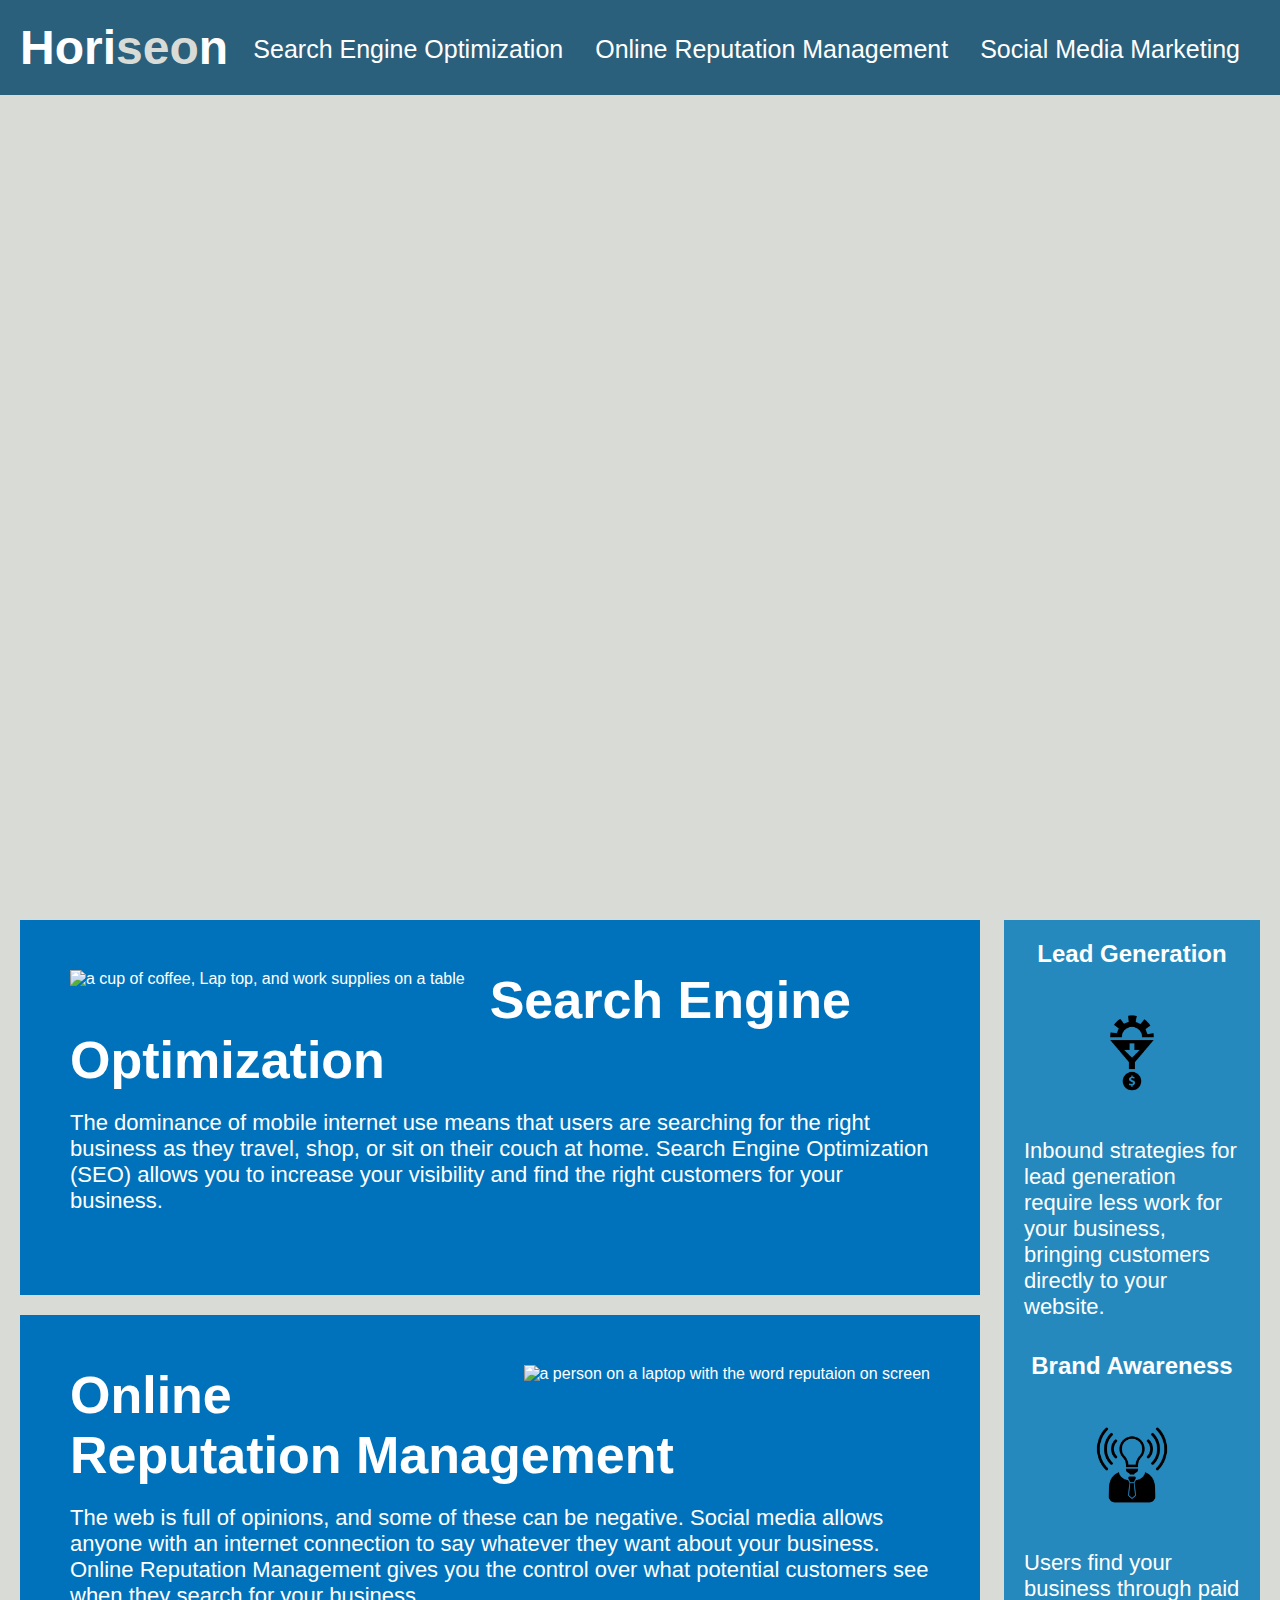
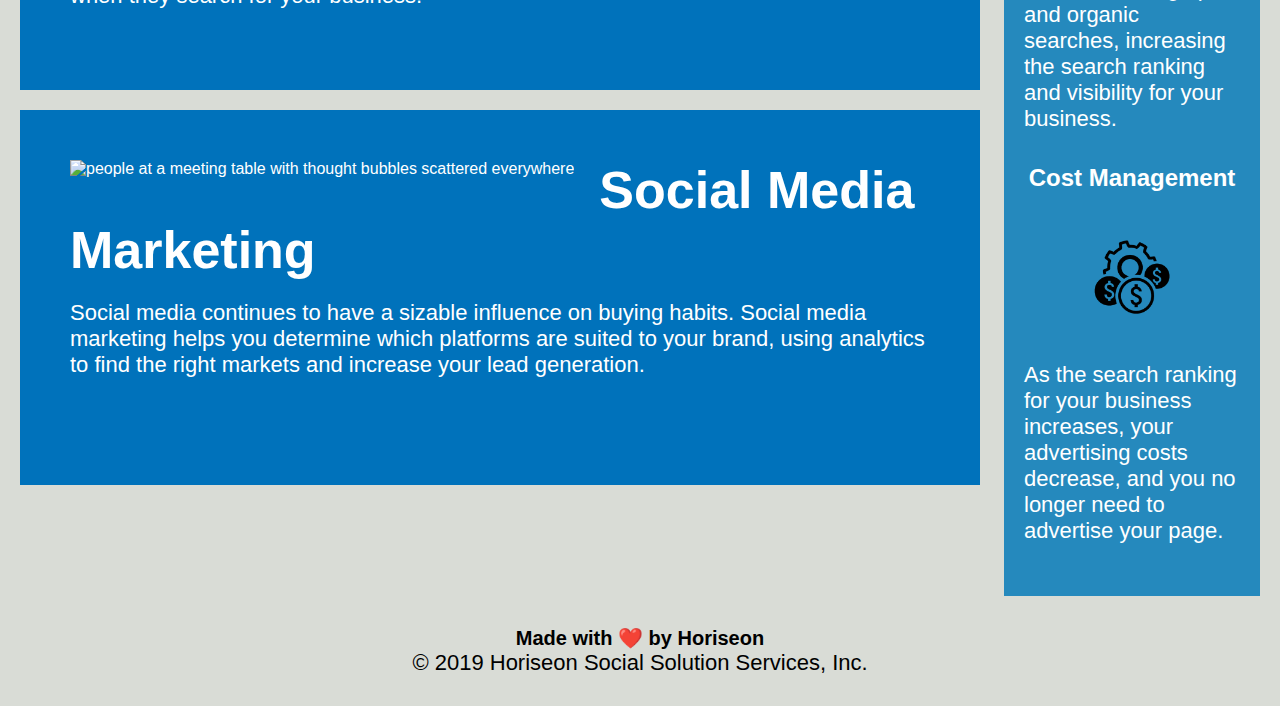
==== commit 69d827e9: "fixing some small publishing problems" ====
--- a/Develop/index2.html
+++ b/Develop/index2.html
@@ -3,7 +3,7 @@
 
 <head>
     <meta charset="UTF-8" />
-    <link rel="stylesheet" href="./Develop/assets/css/style.css">
+    <link rel="stylesheet" href="./assets/css/style.css">
     <title>website</title>
 </head>
 
@@ -27,7 +27,7 @@
     <div class="hero" role="img" aria-label="Four people in an important meeting in a boardroom"></div>
     <main class="benefits">
         <section id="search-engine-optimization" class="benefit-format">
-            <img src="./Develop/assets/images/search-engine-optimization.jpg" alt="a cup of coffee, Lap top, and work supplies on a table" class="float-left" />
+            <img src="./assets/images/search-engine-optimization.jpg" alt="a cup of coffee, Lap top, and work supplies on a table" class="float-left" />
             <h2>Search Engine Optimization</h2>
             <p>
                 The dominance of mobile internet use means that users are searching for the right business as they travel, shop, or sit on their couch at home. Search Engine Optimization (SEO) allows you to increase your visibility and find the right customers for your business.
@@ -35,7 +35,7 @@
         </section>
         <!-- there arent any css id changes that are made maybe remove them-->
         <section id="online-reputation-management" class="benefit-format">
-            <img src="./Develop/assets/images/online-reputation-management.jpg" alt="a person on a laptop with the word reputaion on screen" class="float-right" />
+            <img src="./assets/images/online-reputation-management.jpg" alt="a person on a laptop with the word reputaion on screen" class="float-right" />
             <h2>Online Reputation Management</h2>
             <p>
                 The web is full of opinions, and some of these can be negative. Social media allows anyone with an internet connection to say whatever they want about your business. Online Reputation Management gives you the control over what potential customers see when they search for your business.
@@ -43,7 +43,7 @@
         </section>
         <!-- there arent any css id changes that are made maybe remove them-->
         <section id="social-media-marketing" class="benefit-format">
-            <img src="./Develop/assets/images/social-media-marketing.jpg" alt="people at a meeting table with thought bubbles scattered everywhere" class="float-left" />
+            <img src="./assets/images/social-media-marketing.jpg" alt="people at a meeting table with thought bubbles scattered everywhere" class="float-left" />
             <h2>Social Media Marketing</h2>
             <p>
                 Social media continues to have a sizable influence on buying habits. Social media marketing helps you determine which platforms are suited to your brand, using analytics to find the right markets and increase your lead generation.
@@ -53,21 +53,21 @@
     <aside class="content">
         <section class="aside-optimization">
             <h3>Lead Generation</h3>
-            <img src="./Develop/assets/images/lead-generation.png" alt= "a money making prosses" />
+            <img src="./assets/images/lead-generation.png" alt= "a money making prosses" />
             <p>
                 Inbound strategies for lead generation require less work for your business, bringing customers directly to your website.
             </p>
         </section>
         <section class="aside-optimization">
             <h3>Brand Awareness</h3>
-            <img src="./Develop/assets/images/brand-awareness.png" alt= "a man with a light bulb head"/>
+            <img src="./assets/images/brand-awareness.png" alt= "a man with a light bulb head"/>
             <p>
                 Users find your business through paid and organic searches, increasing the search ranking and visibility for your business.
             </p>
         </section>
         <section class="aside-optimization">
             <h3>Cost Management</h3>
-            <img src="./Develop/assets/images/cost-management.png" alt="3 cogs and a dollar sign"/>
+            <img src="./assets/images/cost-management.png" alt="3 cogs and a dollar sign"/>
             <p>
                 As the search ranking for your business increases, your advertising costs decrease, and you no longer need to advertise your page.
             </p>
--- a/Develop/assets/css/style.css
+++ b/Develop/assets/css/style.css
@@ -0,0 +1,207 @@
+* {
+    box-sizing: border-box;
+    padding: 0;
+    margin: 0;
+}
+
+body {
+    background-color: #d9dcd6;
+}
+
+.header {
+    padding: 20px;
+    font-family: 'Trebuchet MS', 'Lucida Sans Unicode', 'Lucida Grande', 'Lucida Sans', Arial, sans-serif;
+    background-color: #2a607c;
+    color: #ffffff;
+}
+
+.header h1 {
+    display: inline-block;
+    font-size: 48px;
+}
+
+.header h1 .seo {
+    color: #d9dcd6;
+}
+
+.header div {
+    padding-top: 15px;
+    margin-right: 20px;
+    float: right;
+    font-family: 'Gill Sans', 'Gill Sans MT', Calibri, 'Trebuchet MS', sans-serif;
+    font-size: 25px;
+}
+
+.header div ul {
+    list-style-type: none;
+}
+
+.header div ul li {
+    display: inline-block;
+    margin-left: 25px;
+}
+
+a {
+    color: #ffffff;
+    text-decoration: none;
+}
+
+p {
+    font-size: 22px;
+}
+
+.hero {
+    height: 800px;
+    width: 100%;
+    margin-bottom: 25px;
+    background-image: url("../images/digital-marketing-meeting.jpg");
+    background-size: cover;
+    background-position: center;
+}
+
+.float-left {
+    float: left;
+    margin-right: 25px;
+}
+
+.float-right {
+    float: right;
+    margin-left: 25px;
+}
+
+.benefits{
+    width: 75%;
+    display: inline-block;
+    margin-left: 20px;
+}
+
+.content{
+    margin-right: 20px;
+    padding: 20px;
+    clear: both;
+    float: right;
+    width: 20%;
+    height: 100%;
+    font-family: 'Gill Sans', 'Gill Sans MT', Calibri, 'Trebuchet MS', sans-serif;
+    background-color: #2589bd;
+}
+
+/* Reduce the amount of times these classes repeat themselves */
+.aside-optimization {
+    margin-bottom: 32px;
+    color: #ffffff;
+}
+
+/* .benefit-brand {
+    margin-bottom: 32px;
+    color: #ffffff;
+}
+
+.benefit-cost {
+    margin-bottom: 32px;
+    color: #ffffff;
+} */
+
+/* Reduce the amount of times these classes repeat themselves */
+.aside-optimization h3 {
+    font-size: 24px;
+    margin-bottom: 10px;
+    text-align: center;
+}
+
+/* .benefit-brand h3 {
+    margin-bottom: 10px;
+    text-align: center;
+}
+
+.benefit-cost h3 {
+    margin-bottom: 10px;
+    text-align: center;
+} */
+
+/* Reduce the amount of times these classes repeat themselves */
+.aside-optimization img {
+    display: block;
+    margin: 10px auto;
+    max-width: 150px;
+}
+/* 
+.benefit-brand img {
+    display: block;
+    margin: 10px auto;
+    max-width: 150px;
+}
+
+.benefit-cost img {
+    display: block;
+    margin: 10px auto;
+    max-width: 150px;
+} */
+
+/* Reduce the amount of times these classes repeat themselves */
+.benefit-format {
+    margin-bottom: 20px;
+    padding: 50px;
+    height: 375px;
+    font-family: 'Gill Sans', 'Gill Sans MT', Calibri, 'Trebuchet MS', sans-serif;
+    background-color: #0072bb;
+    color: #ffffff;
+}
+
+/* .online-reputation-management {
+    margin-bottom: 20px;
+    padding: 50px;
+    height: 300px;
+    font-family: 'Gill Sans', 'Gill Sans MT', Calibri, 'Trebuchet MS', sans-serif;
+    background-color: #0072bb;
+    color: #ffffff;
+}
+
+.social-media-marketing {
+    margin-bottom: 20px;
+    padding: 50px;
+    height: 300px;
+    font-family: 'Gill Sans', 'Gill Sans MT', Calibri, 'Trebuchet MS', sans-serif;
+    background-color: #0072bb;
+    color: #ffffff;
+} */
+
+/* Reduce the amount of times these classes repeat themselves */
+.benefit-format img {
+    max-height: 300px;
+}
+
+/* .online-reputation-management img {
+    max-height: 200px;
+}
+
+.social-media-marketing img {
+    max-height: 200px;
+} */
+
+/* Reduce the amount of times these classes repeat themselves */
+.benefit-format h2 {
+    margin-bottom: 20px;
+    font-size: 52px;
+}
+
+/* .online-reputation-management h2 {
+    margin-bottom: 20px;
+    font-size: 36px;
+}
+
+.social-media-marketing h2 {
+    margin-bottom: 20px;
+    font-size: 36px;
+} */
+
+.footer {
+    padding: 30px;
+    clear: both;
+    font-family: 'Trebuchet MS', 'Lucida Sans Unicode', 'Lucida Grande', 'Lucida Sans', Arial, sans-serif;
+    text-align: center;
+}
+
+.footer h2 {
+    font-size: 20px;
+}
